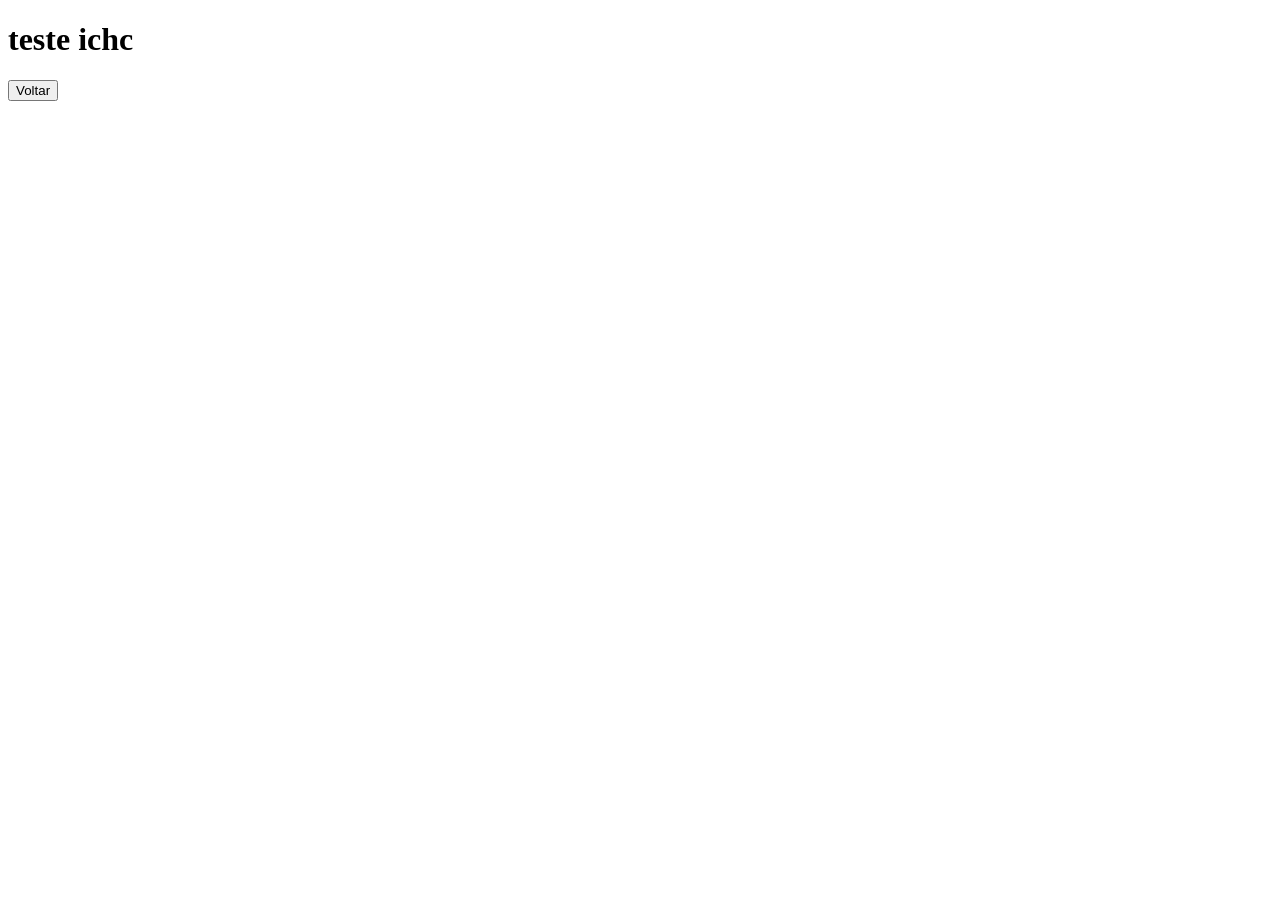
==== ichc.html @ ea25b3c2 "atualizando projeto" ====
<!DOCTYPE html>
<html lang="en">
<head>
    <meta charset="UTF-8">
    <meta name="viewport" content="width=device-width, initial-scale=1.0">
    <title>Document</title>
</head>

<h1> teste ichc</h1>
<body>
    <button onclick="window.location.href='index.html'"> Voltar </button>
    
</body>
</html>
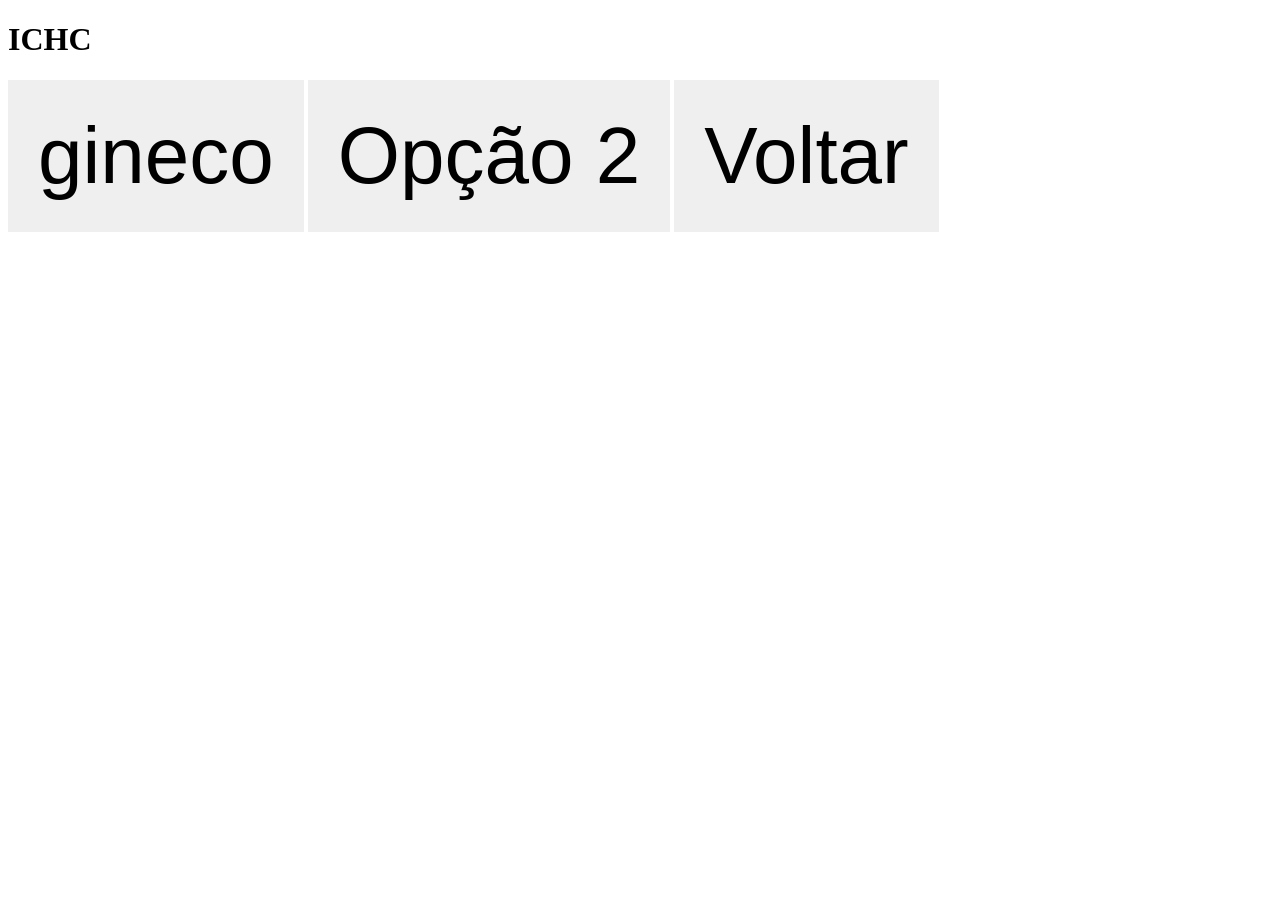
==== commit 42110356: "atualizando projeto" ====
--- a/ichc.html
+++ b/ichc.html
@@ -1,14 +1,21 @@
 <!DOCTYPE html>
-<html lang="en">
+<html lang="pt-BR">
 <head>
     <meta charset="UTF-8">
     <meta name="viewport" content="width=device-width, initial-scale=1.0">
-    <title>Document</title>
+    <title>ICHC</title>
+    <link rel="stylesheet" href="styles.css">
 </head>
+<body>
 
-<h1> teste ichc</h1>
-<body>
-    <button onclick="window.location.href='index.html'"> Voltar </button>
-    
+    <h1>ICHC</h1>
+
+   
+    <div class="ichc">
+        <button class="btn-gin">gineco</button>
+        <button class="btn-oto">Opção 2</button>
+        <button onclick="window.location.href='index.html'">Voltar</button>
+    </div>
+
 </body>
 </html>
--- a/styles.css
+++ b/styles.css
@@ -0,0 +1,46 @@
+
+button {
+
+
+  border: none;
+  padding: 30px 30px;
+  text-align: center;
+  text-decoration: none;
+  display: inline-block;
+  font-size: 80px;
+
+}
+.Título {
+  text-align: center;
+  font-size: 30px;
+  color: #0a0a0a;
+  margin-top: 20px;
+}
+.escolha {
+background-color: #fcfbfa;
+  display: flex;
+  justify-content: center;
+  align-items: center;
+  height: 70vh;
+  gap:150px;
+  margin-right: 50px;
+}
+.btn-ichc button{
+  display: flex;
+  justify-content: center;
+  align-items: center;
+  height: 70vh;
+  gap:150px;
+  margin-right: 50px;
+
+}
+.btn-pamb button{
+    background-color: #b3661a;
+  display: flex;
+  justify-content: center;
+  align-items: center;
+  height: 70vh;
+  gap:150px;
+  margin-right: 50px;
+
+}
